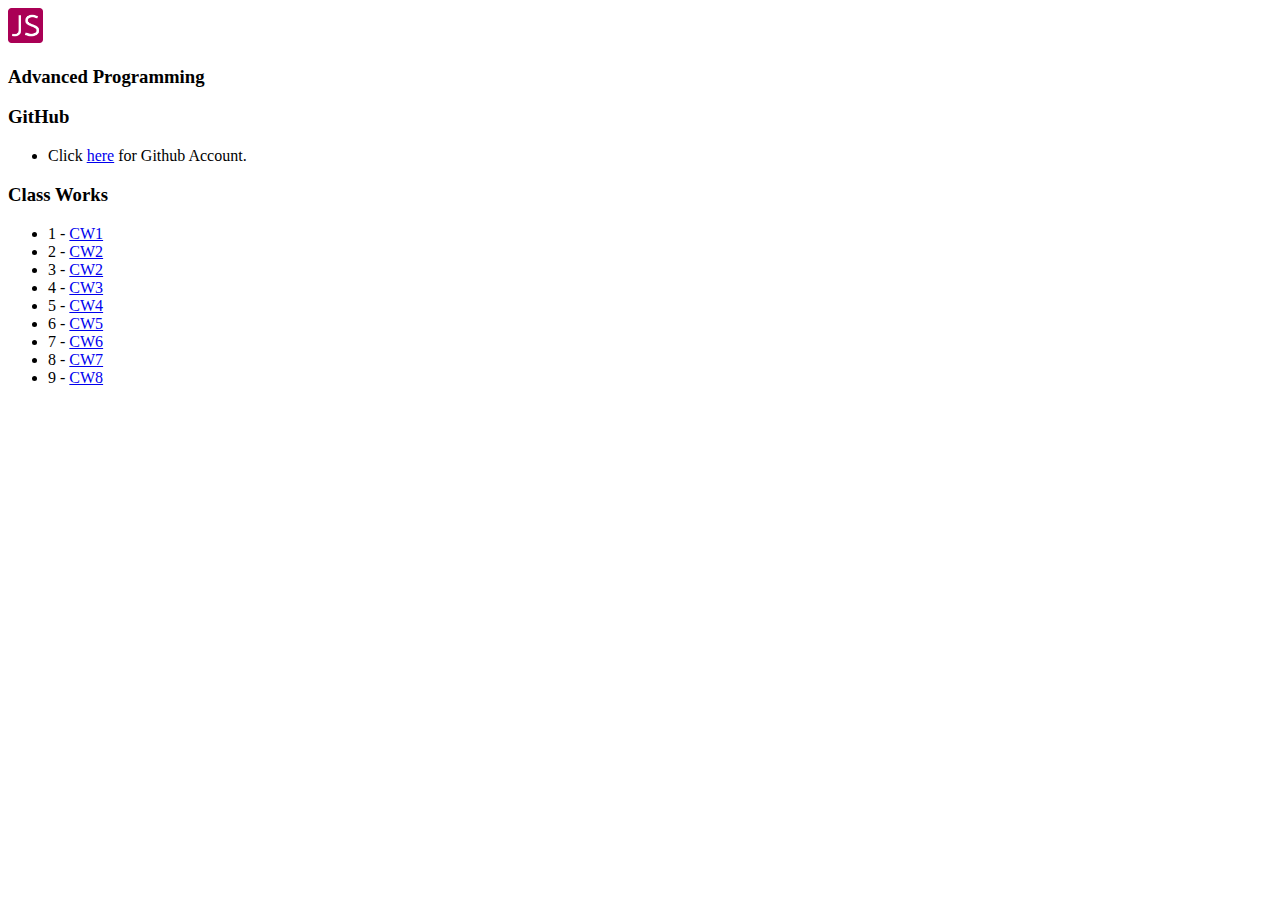
==== index.html @ b0341bdb "Add files via upload" ====
<!DOCTYPE html>
<html lang="en">
<head>
    <meta charset="UTF-8">
    <meta name="viewport" content="width=device-width, initial-scale=1">
    <meta http-equiv="X-UA-Compatible" content="ie=edge">
    <meta name="theme-color" content="#457cdb">
    <meta name="Description" content="Here is the Advanced Programming Classwork Application!">
    <link rel="manifest" href="manifest.json">
    <link rel="shortcut icon" href="logo.png">
    <link rel="icon" sizes="192x192" href="logo.png">
    <link rel="stylesheet" type="text/css" href="style.css">
    <script>
        if ('serviceWorker' in navigator) {
            navigator.serviceWorker
                .register('https://caglasualtas.github.io/First_Repo_JS/sw.js')
                .then((reg) => { console.log('SW Registered', reg) })
                .catch(console.log)
        }
    </script>
    <title>Adv Prog - Homepage</title>
</head>
<body>
    <header>
        <div class="container">
            <img src="logo.png" height="35"/>
            <h3>Advanced Programming</h3>
        </div>
    </header>
    <div class="links">
        <div class="container">
            <h3>GitHub</h3>
            <ul>
                <li>Click <a href="https://github.com/caglasualtas" target="_blank">here</a> for Github Account.</li>
            </ul>
            <h3>Class Works</h3>
            <ul>
                <li>1 - <a href="https://caglasualtas.github.io/First_Repo_JS/Pasta%20Grafiği%20cw1.png">CW1</a></li>
                <li>2 - <a href="https://caglasualtas.github.io/First_Repo_JS/Counter4.html">CW2</a></li>
                <li>3 - <a href="https://caglasualtas.github.io/First_Repo_JS/Celcius.html">CW2</a></li>
                <li>4 - <a href="https://caglasualtas.github.io/First_Repo_JS/CW3.png">CW3</a></li>
                <li>5 - <a href="https://caglasualtas.github.io/First_Repo_JS/StudentCoursesDatabase.html">CW4</a></li>
                <li>6 - <a href="https://caglasualtas.github.io/First_Repo_JS/work/EloquentJS.html">CW5</a></li>
                <li>7 - <a href="https://caglasualtas.github.io/First_Repo_JS/CW6.html">CW6</a></li>
                <li>8 - <a href="https://caglasualtas.github.io/First_Repo_JS/Clock%2013_05.html">CW7</a></li>
                <li>9 - <a href="https://caglasualtas.github.io/First_Repo_JS/CW8/CW8.html">CW8</a></li>
            </ul>

        </div>
    </div>

</body>
</html>
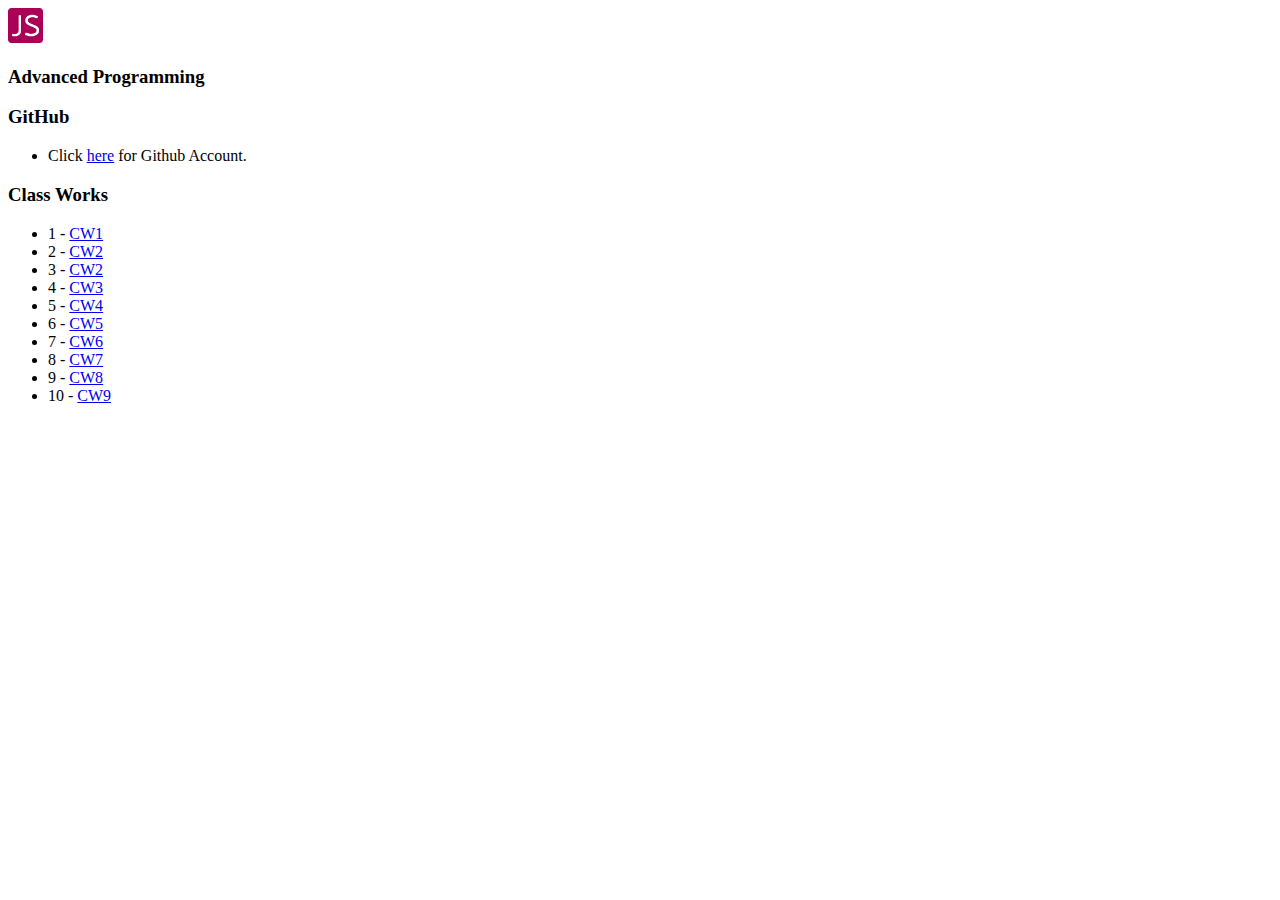
==== commit 7efeaf3a: "Update index.html" ====
--- a/index.html
+++ b/index.html
@@ -44,10 +44,11 @@
                 <li>7 - <a href="https://caglasualtas.github.io/First_Repo_JS/CW6.html">CW6</a></li>
                 <li>8 - <a href="https://caglasualtas.github.io/First_Repo_JS/Clock%2013_05.html">CW7</a></li>
                 <li>9 - <a href="https://caglasualtas.github.io/First_Repo_JS/CW8/CW8.html">CW8</a></li>
+                <li>10 - <a href="https://caglasualtas.github.io/First_Repo_JS/GitHubUsers.html">CW9</a></li>
             </ul>
 
         </div>
     </div>
 
 </body>
-</html>+</html>
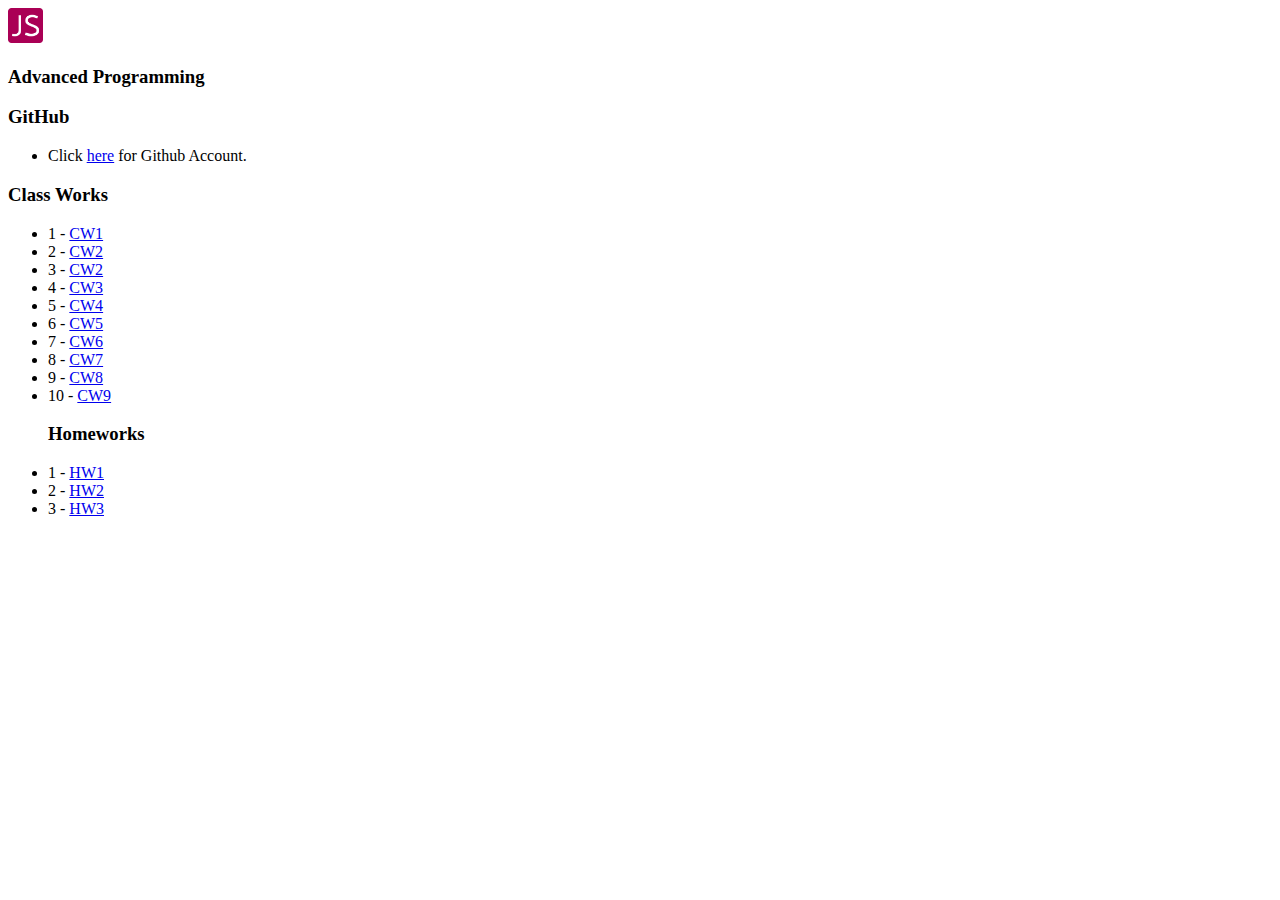
==== commit a0841dcf: "Update index.html" ====
--- a/index.html
+++ b/index.html
@@ -45,6 +45,10 @@
                 <li>8 - <a href="https://caglasualtas.github.io/First_Repo_JS/Clock%2013_05.html">CW7</a></li>
                 <li>9 - <a href="https://caglasualtas.github.io/First_Repo_JS/CW8/CW8.html">CW8</a></li>
                 <li>10 - <a href="https://caglasualtas.github.io/First_Repo_JS/GitHubUsers.html">CW9</a></li>
+                 <h3>Homeworks</h3>
+                 <li>1 - <a href="https://caglasualtas.github.io/First_Repo_JS/HW1/Make%20a%20Table.html">HW1</a></li>
+                  <li>2 - <a href="https://caglasualtas.github.io/First_Repo_JS/HW2/Database.html">HW2</a></li>
+                  <li>3 - <a href="https://caglasualtas.github.io/First_Repo_JS/HW3/css.html">HW3</a></li>
             </ul>
 
         </div>
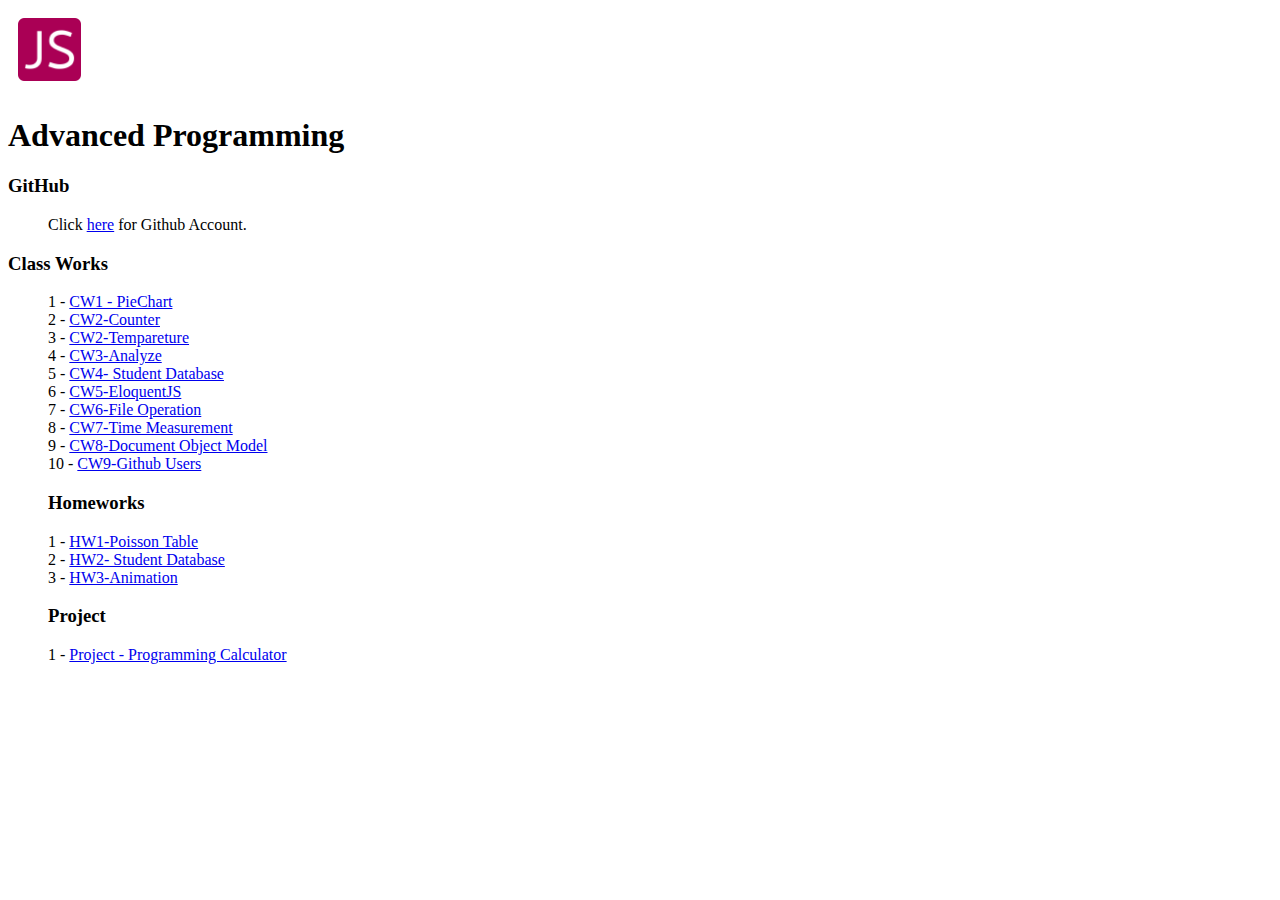
==== commit f9ffeda8: "updated" ====
--- a/index.html
+++ b/index.html
@@ -1,12 +1,15 @@
 <!DOCTYPE html>
+<!-- saved from url=(0045)https://caglasualtas.github.io/First_Repo_JS/ -->
 <html lang="en">
+
 <head>
+    <meta http-equiv="Content-Type" content="text/html; charset=UTF-8">
     <meta charset="UTF-8">
     <meta name="viewport" content="width=device-width, initial-scale=1">
     <meta http-equiv="X-UA-Compatible" content="ie=edge">
     <meta name="theme-color" content="#457cdb">
     <meta name="Description" content="Here is the Advanced Programming Classwork Application!">
-    <link rel="manifest" href="manifest.json">
+    <link rel="manifest" href="https://caglasualtas.github.io/First_Repo_JS/manifest.json">
     <link rel="shortcut icon" href="logo.png">
     <link rel="icon" sizes="192x192" href="logo.png">
     <link rel="stylesheet" type="text/css" href="style.css">
@@ -18,41 +21,90 @@
                 .catch(console.log)
         }
     </script>
+    <style>
+        body {
+            background-image: url("bg1.jpg");
+            background-repeat: no-repeat;
+
+            background-size: cover;
+
+        }
+        li{
+
+            list-style: none;
+        }
+    </style>
     <title>Adv Prog - Homepage</title>
 </head>
+
 <body>
+    
     <header>
-        <div class="container">
-            <img src="logo.png" height="35"/>
-            <h3>Advanced Programming</h3>
+        <div class="container" >
+            <img src="logo.png" height="35"
+                style=" height: 5%; width: 5%; padding:10px 10px 10px 10px;">
+            <h1>Advanced Programming</h1>
         </div>
     </header>
-    <div class="links">
+    <div class="links" >
         <div class="container">
             <h3>GitHub</h3>
             <ul>
-                <li>Click <a href="https://github.com/caglasualtas" target="_blank">here</a> for Github Account.</li>
+                Click <a href="https://github.com/caglasualtas" target="_blank">here</a> for Github Account.
+                <br>
             </ul>
             <h3>Class Works</h3>
             <ul>
-                <li>1 - <a href="https://caglasualtas.github.io/First_Repo_JS/Pasta%20Grafiği%20cw1.png">CW1</a></li>
-                <li>2 - <a href="https://caglasualtas.github.io/First_Repo_JS/Counter4.html">CW2</a></li>
-                <li>3 - <a href="https://caglasualtas.github.io/First_Repo_JS/Celcius.html">CW2</a></li>
-                <li>4 - <a href="https://caglasualtas.github.io/First_Repo_JS/CW3.png">CW3</a></li>
-                <li>5 - <a href="https://caglasualtas.github.io/First_Repo_JS/StudentCoursesDatabase.html">CW4</a></li>
-                <li>6 - <a href="https://caglasualtas.github.io/First_Repo_JS/work/EloquentJS.html">CW5</a></li>
-                <li>7 - <a href="https://caglasualtas.github.io/First_Repo_JS/CW6.html">CW6</a></li>
-                <li>8 - <a href="https://caglasualtas.github.io/First_Repo_JS/Clock%2013_05.html">CW7</a></li>
-                <li>9 - <a href="https://caglasualtas.github.io/First_Repo_JS/CW8/CW8.html">CW8</a></li>
-                <li>10 - <a href="https://caglasualtas.github.io/First_Repo_JS/GitHubUsers.html">CW9</a></li>
-                 <h3>Homeworks</h3>
-                 <li>1 - <a href="https://caglasualtas.github.io/First_Repo_JS/HW1/Make%20a%20Table.html">HW1</a></li>
-                  <li>2 - <a href="https://caglasualtas.github.io/First_Repo_JS/HW2/Database.html">HW2</a></li>
-                  <li>3 - <a href="https://caglasualtas.github.io/First_Repo_JS/HW3/css.html">HW3</a></li>
+
+                <li> 1 - <a href="https://caglasualtas.github.io/First_Repo_JS/Pasta%20Grafi%C4%9Fi%20cw1.png">CW1 -
+                        PieChart</a></li>
+
+                <li> 2 - <a href="https://caglasualtas.github.io/First_Repo_JS/Counter4.html">CW2-Counter</a></li>
+
+                <li> 3 - <a href="https://caglasualtas.github.io/First_Repo_JS/Celcius.html">CW2-Tempareture</a></li>
+
+                <li>4 - <a href="https://caglasualtas.github.io/First_Repo_JS/CW3.png">CW3-Analyze</a></li>
+
+                <li> 5 - <a href="https://caglasualtas.github.io/First_Repo_JS/StudentCoursesDatabase.html">CW4- Student
+                        Database</a></li>
+
+                <li> 6 - <a href="https://caglasualtas.github.io/First_Repo_JS/work/EloquentJS.html">CW5-EloquentJS</a>
+                </li>
+
+                <li> 7 - <a href="https://caglasualtas.github.io/First_Repo_JS/CW6.html">CW6-File Operation</a></li>
+
+                <li> 8 - <a href="https://caglasualtas.github.io/First_Repo_JS/Clock%2013_05.html">CW7-Time
+                        Measurement</a>
+                </li>
+
+                <li> 9 - <a href="https://caglasualtas.github.io/First_Repo_JS/CW8/CW8.html">CW8-Document Object
+                        Model</a>
+                </li>
+
+                <li> 10 - <a href="https://caglasualtas.github.io/First_Repo_JS/GitHubUsers.html">CW9-Github Users</a>
+                </li>
+
+                <h3>Homeworks</h3>
+                <li> 1 - <a href="https://caglasualtas.github.io/First_Repo_JS/HW1/Make%20a%20Table.html">HW1-Poisson
+                        Table</a></li>
+                <li> 2 - <a href="https://caglasualtas.github.io/First_Repo_JS/HW2/Database.html">HW2- Student
+                        Database</a>
+                </li>
+
+                3 - <a href="https://caglasualtas.github.io/First_Repo_JS/HW3/css.html">HW3-Animation</a></li>
+
+                <h3>Project</h3>
+                <li> 1 - <a href="https://caglasualtas.github.io/First_Repo_JS/JSProject/Calculater.html">Project -
+                        Programming Calculator</a></li>
+
+
             </ul>
-
         </div>
     </div>
 
+
+
+
 </body>
-</html>
+
+</html>